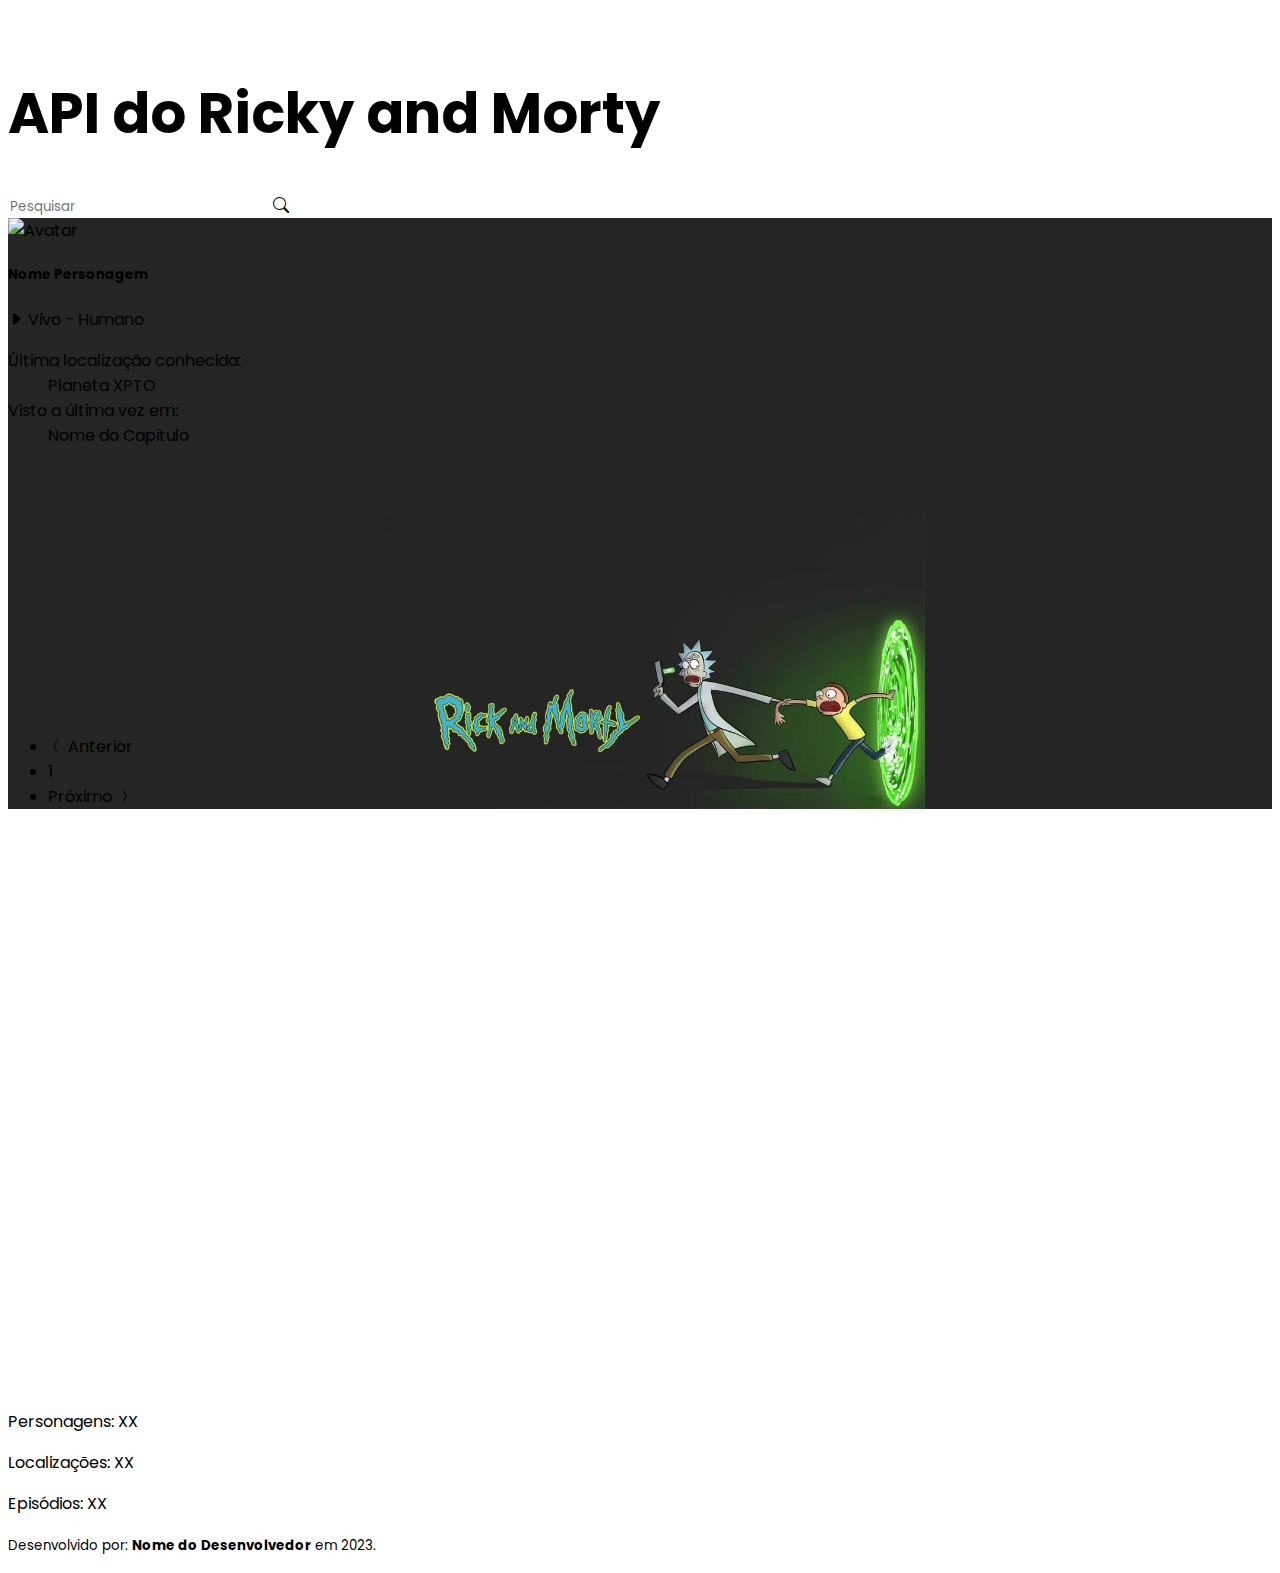
==== index.html @ cce727e8 "API do Ricky and Morty com Bootstrap" ====
<!DOCTYPE html>
<html lang="en">
  <head>
    <meta charset="UTF-8" />
    <meta name="viewport" content="width=device-width, initial-scale=1.0" />
    <title>Personagens | Disney</title>

    <!-- FONT POPPINS -->
    <link rel="preconnect" href="https://fonts.googleapis.com" />
    <link rel="preconnect" href="https://fonts.gstatic.com" crossorigin />
    <link
      href="https://fonts.googleapis.com/css2?family=Poppins:wght@400;500;600;700&display=swap"
      rel="stylesheet"
    />

    <!-- CSS BOOTSTRAP -->
    <link
      href="https://cdn.jsdelivr.net/npm/bootstrap@5.3.0/dist/css/bootstrap.min.css"
      rel="stylesheet"
      integrity="sha384-9ndCyUaIbzAi2FUVXJi0CjmCapSmO7SnpJef0486qhLnuZ2cdeRhO02iuK6FUUVM"
      crossorigin="anonymous"
    />

    <!-- ICONS BOOTSTRAP -->
    <link
      rel="stylesheet"
      href="https://cdn.jsdelivr.net/npm/bootstrap-icons@1.10.5/font/bootstrap-icons.css"
    />

    <!-- CSS APP -->
    <link rel="stylesheet" href="./css/style.css" />
  </head>

  <body>
    <header class="container-fluid bg-body-tertiary mb-5">
      <nav class="navbar">
        <div class="container-fluid">
          <a class="navbar-brand" href="#">
            <img src="" alt="" width="80" />
          </a>
        </div>
      </nav>

      <div class="row text-center g-4 p-3 p-sm-5">
        <!-- TITULO-->
        <div class="col-12">
          <h1 class="fw-semibold">API do Ricky and Morty</h1>
        </div>

        <!-- INPUT-->
        <div class="col-12 d-flex justify-content-center">
          <div class="input-group mb-3 input-group-lg">
            <input
              type="text"
              class="form-control"
              placeholder="Pesquisar"
              aria-label="Pesquisar"
              aria-describedby="basic-addon1"
            />

            <span class="input-group-text" id="basic-addon1">
              <i class="bi bi-search"></i>
            </span>
          </div>
        </div>
      </div>
    </header>

    <!-- CARDS E PAGINACAO -->
    <main class="container-fluid pb-2 bg-color-main">
      <div class="container espaco-margin-vazio">
        <!-- LISTAGEM DOS CARDS -->
        <div class="row g-5" id="espaco-cards">
          <!-- FIXO -->
          <div class="col-12 col-md-6 col-lg-4">
            <div class="card w-100">
              <img
                src="https://rickandmortyapi.com/api/character/avatar/1.jpeg"
                class="card-img-top"
                alt="Avatar"
              />
              <div class="card-body px-4">
                <h5 class="card-title">Nome Personagem</h5>

                <p class="card-text">
                  <span class="text-danger">
                    <i class="bi bi-caret-right-fill"></i>
                  </span>
                  Vivo - Humano
                </p>

                <dl>
                  <dt>Última localização conhecida:</dt>
                  <dd>Planeta XPTO</dd>

                  <dt>Visto a última vez em:</dt>
                  <dd>Nome do Capitulo</dd>
                </dl>
              </div>
            </div>
          </div>
        </div>

        <!-- PAGINACAO-->
        <div class="row mt-5">
          <div class="col-12 d-flex justify-content-center">
            <nav aria-label="...">
              <ul class="pagination">
                <li class="page-item" id="botao-prev">
                  <a class="page-link">
                    <i class="bi bi-chevron-compact-left"></i>
                    Anterior
                  </a>
                </li>

                <li class="page-item active" id="botao-atual">
                  <a class="page-link">1</a>
                </li>

                <li class="page-item" id="botao-next">
                  <a class="page-link">
                    Próximo
                    <i class="bi bi-chevron-compact-right"></i>
                  </a>
                </li>
              </ul>
            </nav>
          </div>
        </div>
      </div>
    </main>

    <!-- FOOTER -->
    <footer
      class="container-fluid bg-body-tertiary text-center fw-semibold pt-5"
    >
      <div class="row text-uppercase">
        <div class="col-12 offset-lg-3 col-lg-2">
          <p>
            Personagens:
            <span id="qtd-personagens">XX</span>
          </p>
        </div>
        <div class="col-12 col-lg-2">
          <p>
            Localizações:
            <span>XX</span>
          </p>
        </div>
        <div class="col-12 col-lg-2">
          <p>
            Episódios:
            <span>XX</span>
          </p>
        </div>
      </div>

      <div class="row mt-5 pt-5">
        <div class="col-12">
          <p class="text-copyright">
            <small>
              Desenvolvido por:
              <strong class="text-info">Nome do Desenvolvedor</strong>
              em 2023.
            </small>
          </p>
        </div>
      </div>
    </footer>

    <!-- CDN AXIOS -->
    <script src="https://cdn.jsdelivr.net/npm/axios/dist/axios.min.js"></script>

    <!-- CDN BOOTSTRAP -->
    <script
      src="https://cdn.jsdelivr.net/npm/bootstrap@5.3.0/dist/js/bootstrap.bundle.min.js"
      integrity="sha384-geWF76RCwLtnZ8qwWowPQNguL3RmwHVBC9FhGdlKrxdiJJigb/j/68SIy3Te4Bkz"
      crossorigin="anonymous"
    ></script>

    <!-- JS APP -->
    <script src="./js/index.js"></script>
  </body>
</html>
---- css/style.css ----
* {
    font-family: 'Poppins', sans-serif;
}

h1 {
    font-size: 2.5rem;
}

.input-group-text {
    background-color: #FFFF;
    border: var(--bs-border-width) solid #3a3a3a;
    cursor: pointer;
}

.form-control {
    border: var(--bs-border-width) solid #3a3a3a;
    border-right-width: 0;
}

.form-control:focus {
    border-color: #3a3a3a;
    border-right-width: 0;
    box-shadow: 0 0 0 0;
}

/*.bg-gradient {
    background-color: #4158D0;
    background-image: linear-gradient(43deg, #4158D0 0%, #C850C0 46%, #FFCC70 100%);
}*/

.card {
    height: 500px;
}

.card-img-top {
    width: 100%;
    height: 50%;
}

.cursor-pointer {
    cursor: pointer;
}

.bg-color-main{
    background-color: #252525;
    background-image: url(../assets/FUNDO_2.jpg);
    background-position: bottom;
    background-size: contain;
    background-repeat: no-repeat;
}

.espaco-margin-vazio{
    margin-bottom: 600px;
}

.shadow{
    box-shadow: 0.5rem 1rem rgba(250, 250, 250, 0.29)!important;
}

@media (max-width: 360px) {
    h1 {
        font-size: 2rem;
    }

    .page-link,
    .input-group-lg>.btn,
    .input-group-lg>.form-control,
    .input-group-lg>.form-select,
    .input-group-lg>.input-group-text {

        font-size: 0.875rem;

    }

    .text-copyright {
        font-size: 0.65rem;
    }
}

@media (min-width: 750px) {
    div.input-group {
        width: 70%;
    }

    h1 {
        font-size: 3.5rem;
    }
}

@media (max-width: 350px) {
    .espaco-margin-vazio{
        margin-bottom: 100px;
    }
}

@media (min-width: 351px) and (max-width: 500px){
    .espaco-margin-vazio{
        margin-bottom: 150px;
    }
}

@media (min-width: 501px) and (max-width: 700px){
    .espaco-margin-vazio {
        margin-bottom: 200px;
    }
}

@media (min-width: 701px) and (max-width: 900px){
    .espaco-margin-vazio {
        margin-bottom: 250px;
    }
}

@media (min-width: 901px) and (max-width: 1100px){
    .espaco-margin-vazio {
        margin-bottom: 300px;
    }
}

@media (min-width: 1400px) {
    .espaco-margin-vazio {
        margin-bottom: 600px;
    }
}
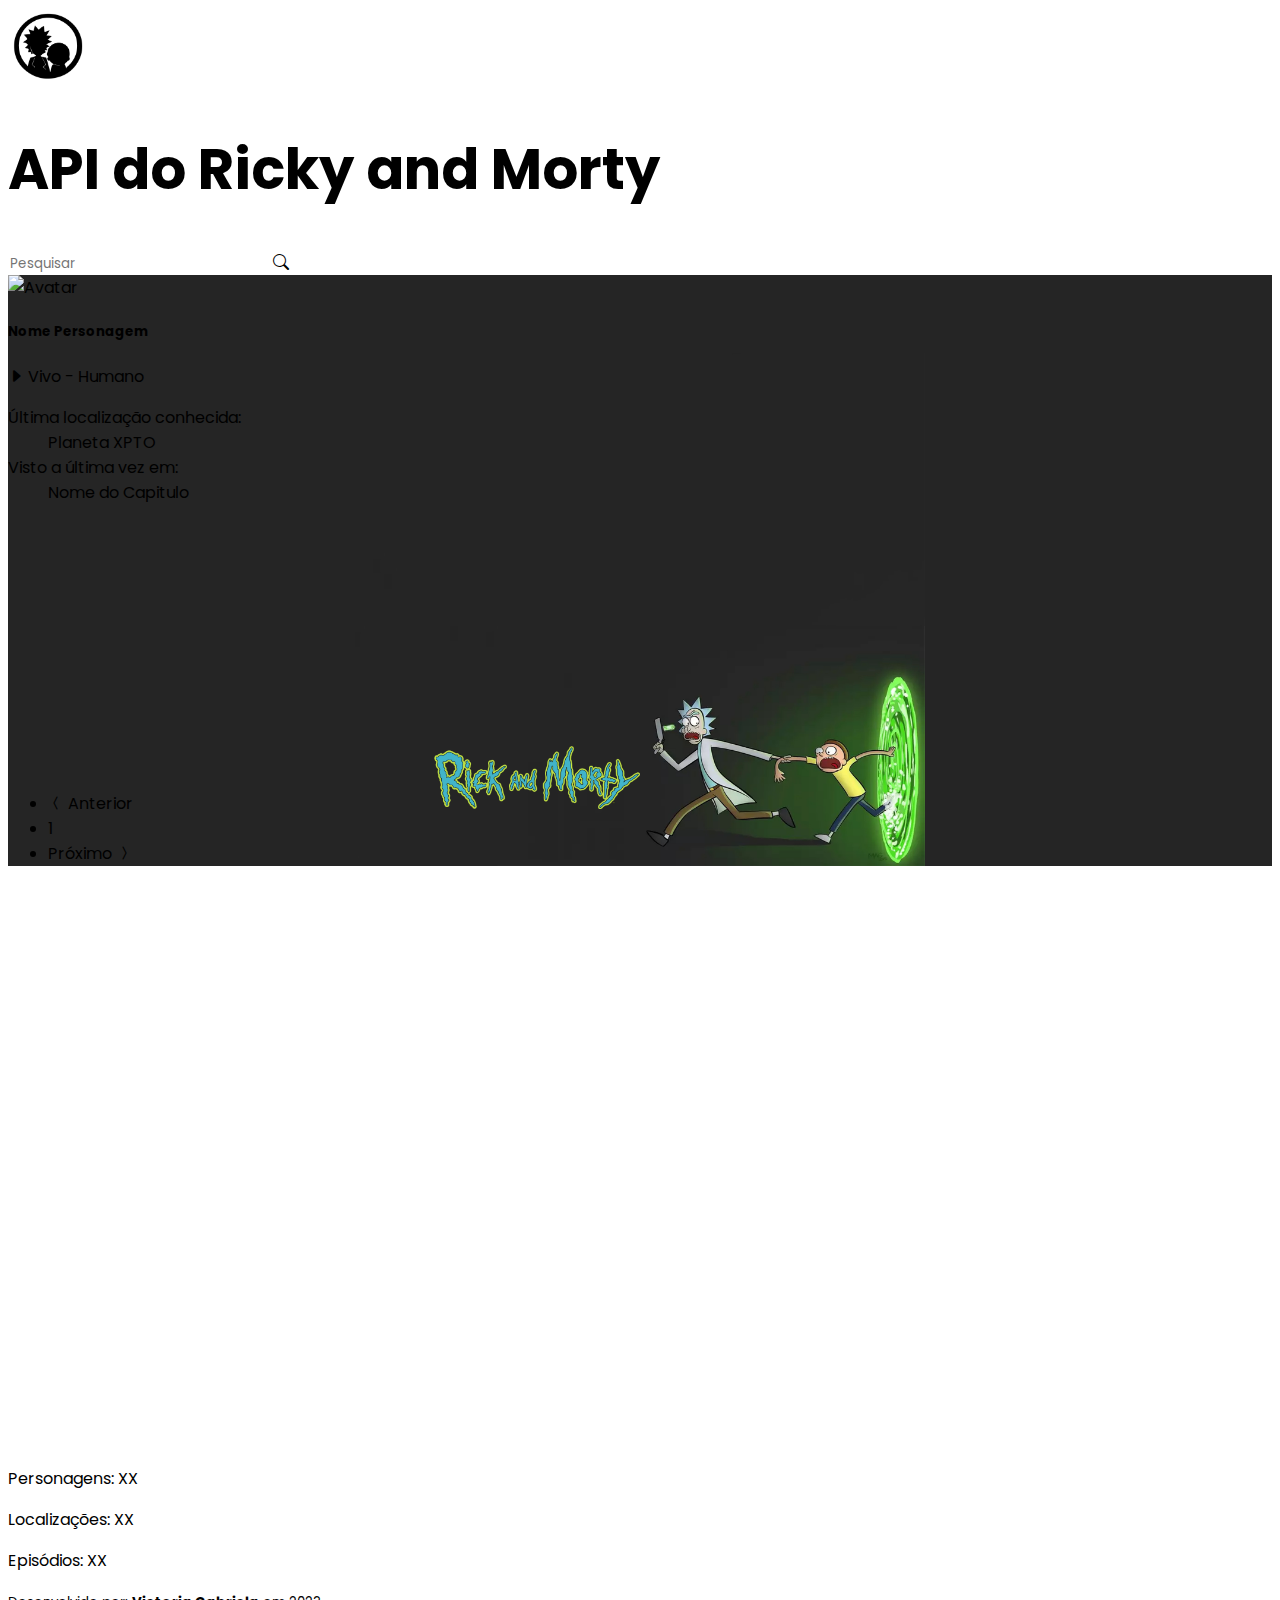
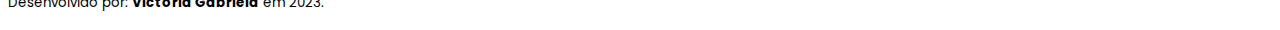
==== commit a82eeca3: "animações e informações de localização e episódios" ====
--- a/index.html
+++ b/index.html
@@ -1,9 +1,9 @@
 <!DOCTYPE html>
-<html lang="en">
+<html lang="pt-BR">
   <head>
     <meta charset="UTF-8" />
     <meta name="viewport" content="width=device-width, initial-scale=1.0" />
-    <title>Personagens | Disney</title>
+    <title>Personagens | Ricky and Morty</title>
 
     <!-- FONT POPPINS -->
     <link rel="preconnect" href="https://fonts.googleapis.com" />
@@ -34,9 +34,9 @@
   <body>
     <header class="container-fluid bg-body-tertiary mb-5">
       <nav class="navbar">
-        <div class="container-fluid">
+        <div id="my-image" class="container-fluid">
           <a class="navbar-brand" href="#">
-            <img src="" alt="" width="80" />
+            <img src="./assets/RICK_MORTY_ICON.png" alt="" width="80" />
           </a>
         </div>
       </nav>
@@ -72,7 +72,7 @@
         <!-- LISTAGEM DOS CARDS -->
         <div class="row g-5" id="espaco-cards">
           <!-- FIXO -->
-          <div class="col-12 col-md-6 col-lg-4">
+          <div class="col-12">
             <div class="card w-100">
               <img
                 src="https://rickandmortyapi.com/api/character/avatar/1.jpeg"
@@ -131,9 +131,7 @@
     </main>
 
     <!-- FOOTER -->
-    <footer
-      class="container-fluid bg-body-tertiary text-center fw-semibold pt-5"
-    >
+    <footer class="container-fluid bg-success text-center fw-semibold pt-5">
       <div class="row text-uppercase">
         <div class="col-12 offset-lg-3 col-lg-2">
           <p>
@@ -144,13 +142,13 @@
         <div class="col-12 col-lg-2">
           <p>
             Localizações:
-            <span>XX</span>
+            <span id="qtd-localizacoes">XX</span>
           </p>
         </div>
         <div class="col-12 col-lg-2">
           <p>
             Episódios:
-            <span>XX</span>
+            <span id="qtd-episodios">XX</span>
           </p>
         </div>
       </div>
@@ -160,7 +158,7 @@
           <p class="text-copyright">
             <small>
               Desenvolvido por:
-              <strong class="text-info">Nome do Desenvolvedor</strong>
+              <strong class="text-info">Victoria Gabriela</strong>
               em 2023.
             </small>
           </p>
--- a/css/style.css
+++ b/css/style.css
@@ -85,6 +85,10 @@
     h1 {
         font-size: 3.5rem;
     }
+
+    #background{
+        background-size: cover;
+    }
 }
 
 @media (max-width: 350px) {
@@ -121,4 +125,59 @@
     .espaco-margin-vazio {
         margin-bottom: 600px;
     }
-}+}
+
+h1 {
+    animation: colorChange 5s ease-in infinite;
+}
+
+.character-name {
+    animation: colorChange 5s ease-in infinite;
+}
+
+#my-image{
+    animation: movePosition 5s cubic-bezier(.5,.1,1,.14) infinite;
+}
+
+@keyframes movePosition{
+
+    0% {
+        margin-left: 2px;
+      }
+
+    50%{
+        margin-left: 100px;
+    }
+
+
+    100% {
+        margin-left: 2px;
+    }
+}
+  
+@keyframes colorChange {
+    0% {
+      color: black;
+    }
+
+    25%{
+      color: greenyellow;
+    }
+
+    50%{
+      color: green;
+    }
+
+    75% {
+      color: rgb(2, 76, 2);
+    }
+
+    100% {
+      color: black;
+    }
+  }
+
+
+
+
+  